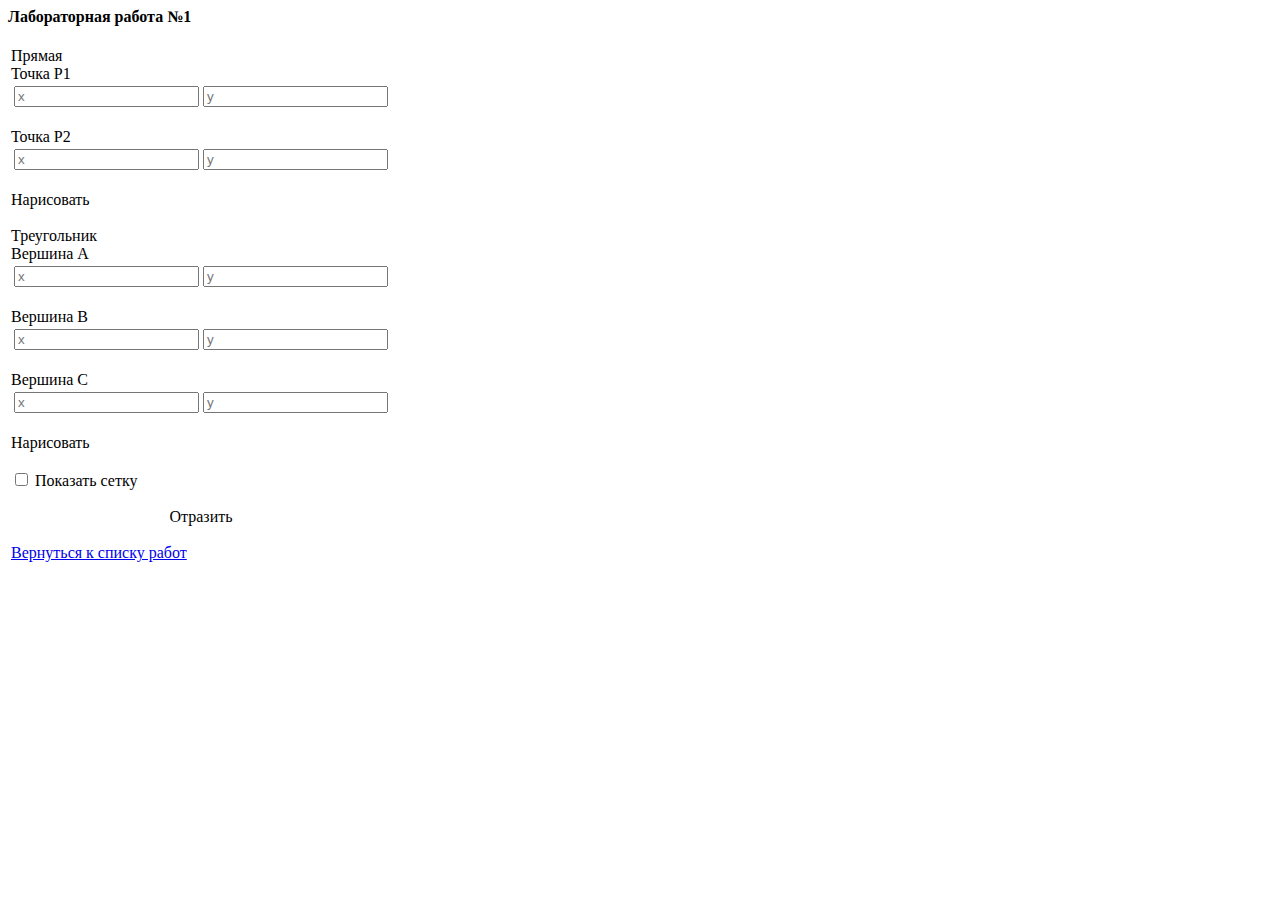
==== lab_1.html @ 3718089c "Initial Commit" ====
<!DOCTYPE html>
<html>
    <head>
        <meta http-equiv="content-type" content="text/html; charset=utf-8">
        <title>Лабораторная работа №1</title>
        <link rel="stylesheet" type="text/css" href="/graphics/css/common.css">
        <script type="text/javascript" src="/graphics/js/common.js"></script> 
    <head>
    <body>
        <div id="wrap">
            <div id="title">
                <b>Лабораторная работа №1</b>
            </div>
            <table>
                <tr>
                    <td>
                        <div id="menu">
                            <br>
                            <div class="menu_item">
                                <div class="menu_title">Прямая</div>
                                    Точка P1<br>
                                <table class="wide">
                                    <tr>
                                        <td class="c_2">
                                            <input type="text" id="p1_x" placeholder="x">
                                        </td>
                                        <td class="c_2">
                                            <input type="text" id="p1_y" placeholder="y">
                                        </td>
                                    </tr>
                                </table>
                                <br>Точка P2<br>
                                <table class="wide">
                                    <tr>
                                        <td>
                                            <input type="text" id="p2_x" placeholder="x">
                                        </td>
                                        <td>
                                            <input type="text" id="p2_y" placeholder="y">
                                        </td>
                                    </tr>
                                </table>
                                <br>
                                <div class="btn green_btn" onclick="laba.draw('line');">Нарисовать</div>
                            </div>
                            <br>
                            <div class="menu_item">
                                <div class="menu_title">Треугольник</div>
                                Вершина A<br>
                                <table class="wide">
                                    <tr>
                                        <td>
                                            <input type="text" id="a_x" placeholder="x">
                                        </td>
                                        <td>
                                            <input type="text" id="a_y" placeholder="y">
                                        </td>
                                    </tr>
                                </table>
                                <br>Вершина B<br>
                                <table class="wide">
                                    <tr>
                                        <td>
                                            <input type="text" id="b_x" placeholder="x">
                                        </td>
                                        <td>
                                            <input type="text" id="b_y" placeholder="y">
                                        </td>
                                    </tr>
                                </table>
                                <br>Вершина C<br>
                                <table class="wide">
                                    <tr>
                                        <td>
                                            <input type="text" id="c_x" placeholder="x">
                                        </td>
                                        <td>
                                            <input type="text" id="c_y" placeholder="y">
                                        </td>
                                    </tr>
                                </table>
                                <br>
                                <div class="btn green_btn" onclick="laba.draw('triangle');">Нарисовать</div>
                            </div>
                            <br>
                            <div class="menu_item">
                                <input type="checkbox" id="grid_cb" style="width: auto">
                                Показать сетку
                            </div>
                            <br>
                            <div class="menu_item" align="center">
                                <div class="btn green_btn" onclick="laba.mirror();">Отразить</div>
                            </div>
                            <br>
                            <div class="menu_title">
                                <a href="index.html">Вернуться к списку работ</a>
                            </div>
                        </div>
                    </td>
                    <td>
                        <div id="board"></div>
                    </td>
                </tr>
            </table>
        </div>
        <script>
            var laba = new Lab1();
            laba.init({"board": ge("board"),
                       "settings": {"grid_cb": ge("grid_cb")},
                       "line": {"p1_x": ge("p1_x"),
                                "p1_y": ge("p1_y"),
                                "p2_x": ge("p2_x"),
                                "p2_y": ge("p2_y")},
                       "triangle": {"a_x": ge("a_x"),
                                    "a_y": ge("a_y"),
                                    "b_x": ge("b_x"),
                                    "b_y": ge("b_y"),
                                    "c_x": ge("c_x"),
                                    "c_y": ge("c_y")}});
        </script>
    </body>
</html>
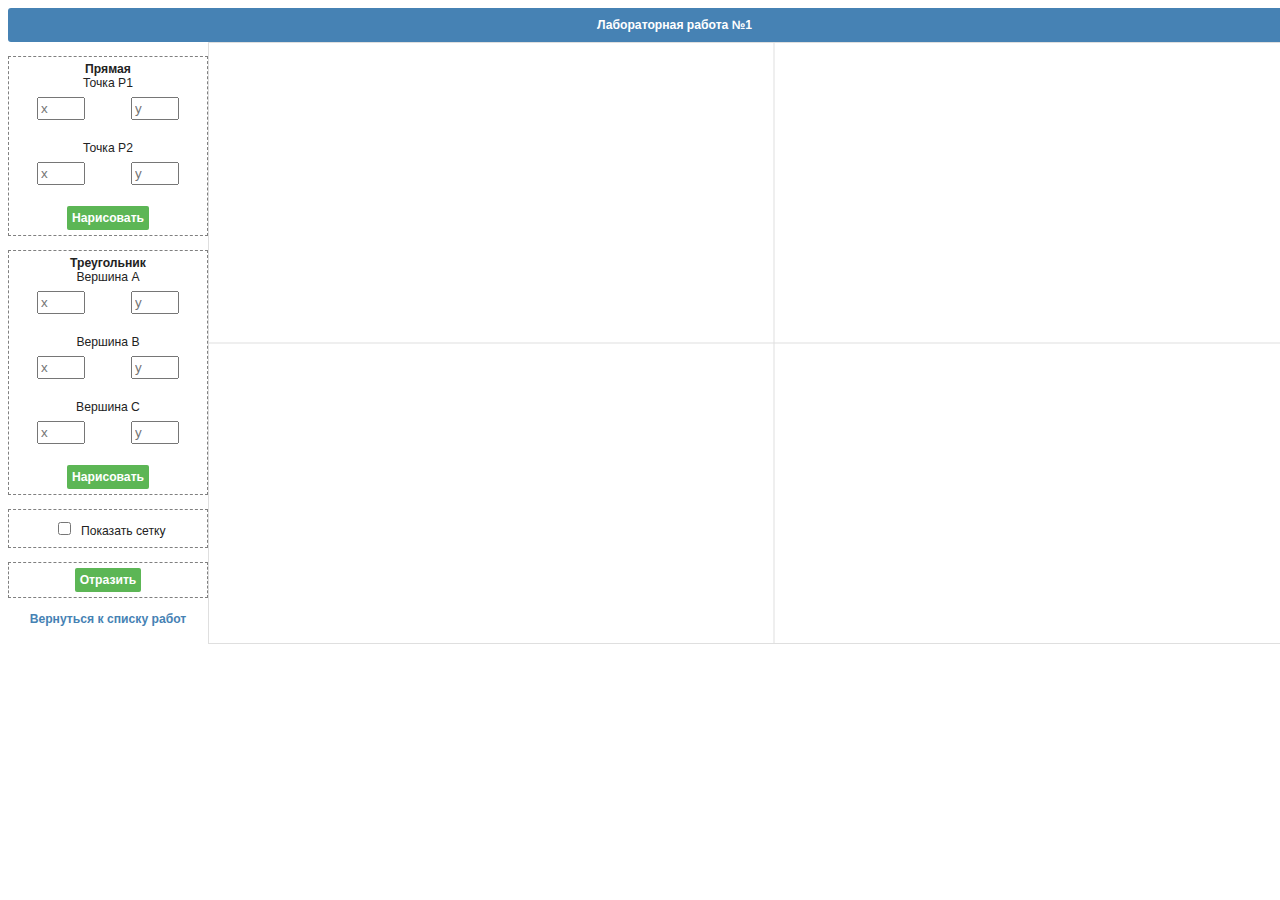
==== commit 0483cdd7: "Add README, fix paths in *.html" ====
--- a/lab_1.html
+++ b/lab_1.html
@@ -3,8 +3,8 @@
     <head>
         <meta http-equiv="content-type" content="text/html; charset=utf-8">
         <title>Лабораторная работа №1</title>
-        <link rel="stylesheet" type="text/css" href="/graphics/css/common.css">
-        <script type="text/javascript" src="/graphics/js/common.js"></script> 
+        <link rel="stylesheet" type="text/css" href="css/common.css">
+        <script type="text/javascript" src="js/common.js"></script> 
     <head>
     <body>
         <div id="wrap">
--- a/css/common.css
+++ b/css/common.css
@@ -0,0 +1,170 @@
+body{
+    color: #222;
+    font: 76% Verdana,Tahoma,Arial,sans-serif;
+}
+canvas{
+    width: 1130px;
+    height: 600px;
+}
+#title{
+    background-color: rgb(70,130,180);
+    padding: 10px;
+    color: white;
+    text-align: center;
+    border-radius: 3px;
+}
+.index_link{
+    text-align: center;
+    padding: 20px;
+}
+a{
+    color: rgb(70,130,180);
+    font-weight: bold;
+    text-decoration: none;
+    
+}
+#wrap{
+    width: 1333px;
+    margin: auto;
+}
+#menu{
+    width: 200px;
+    min-height: 602px;
+}
+.menu_item{
+    border: 1px dashed grey;
+    padding: 5px;
+    text-align: center;
+}
+.menu_title{
+    font-weight: bold;
+    text-align: center;
+}
+.btn{
+    padding: 5px;
+    display: inline-block;
+    border-radius: 2px;
+    cursor: pointer;
+}
+.green_btn{
+    color: white;
+    font-weight: bold;
+    background-color: #5CB655;
+}
+input{
+    width: 40px;
+    padding: 2px;
+    margin: 7px;
+}
+input.tab_input{
+    width: 173px;
+}
+table{
+    border-spacing: 0px;
+}
+table.wide{
+    width: 100%;
+}
+tr{
+    vertical-align: top;
+}
+td{
+    padding: 0;
+}
+td.c_2{
+    width: 50%;
+}
+.fl_l{
+    float: left;
+}
+.fl_r{
+    float: right;
+}
+.cl{
+    clear: both;
+}
+#board{
+    border: 1px solid rgb(223,223,223);
+    float: left;
+    height: 600px;
+}
+#canva{
+    width: 100%;
+    height: 100%;
+}
+.ords{
+    stroke: rgb(223,223,223);
+    stroke-width: 1;
+}
+.line{
+    stroke: rgb(0,0,0);
+    stroke-width: 1;
+}
+.triangle{
+    stroke-width: 0;
+}
+.f_red{
+    fill: red;   
+}
+.f_grey{
+    fill: grey;   
+}
+/*dialogs*/
+.viewer{
+    position: fixed;
+    top: 0;
+    left: 0;
+    margin: 0;
+    padding: 0;
+    width: 100%;
+    height: 100%;
+    background-color: rgba(0, 0, 0, 0.8);
+}
+.viewer_wrap{
+    background: transparent;
+    margin: 6% auto;
+    padding: 0;
+}
+.dialog{
+    background-color: #FFFFFF;
+    margin: 0;
+    padding: 0;
+    width: inherit;
+    display: inline-block;
+}
+.dialog_head{
+    position: relative;
+    background-color: rgb(70,130,180);
+    margin: 0;
+    padding: 7px 34px 7px 10px;
+    color: white;
+    font-weight: bold;
+}
+.dialog_content{
+    margin: 10px;
+    display: inherit;
+}
+.dialog_close_btn{
+    position: absolute;
+    top: 8px;
+    right: 10px;
+    opacity: 1;
+    cursor: pointer;
+    color: rgb(220,220,220);
+    font-width: 100;
+}
+.dialog_close_btn:hover{
+    color: white;
+}
+.dialog_btn{
+    width: auto;
+    margin: 0 10px 7px 10px;
+}
+.dialog_btns_tab{
+    margin: auto;
+    width: auto;
+}
+/*custom dialogs*/
+#edit_dialog{
+    width: 600px;
+}
